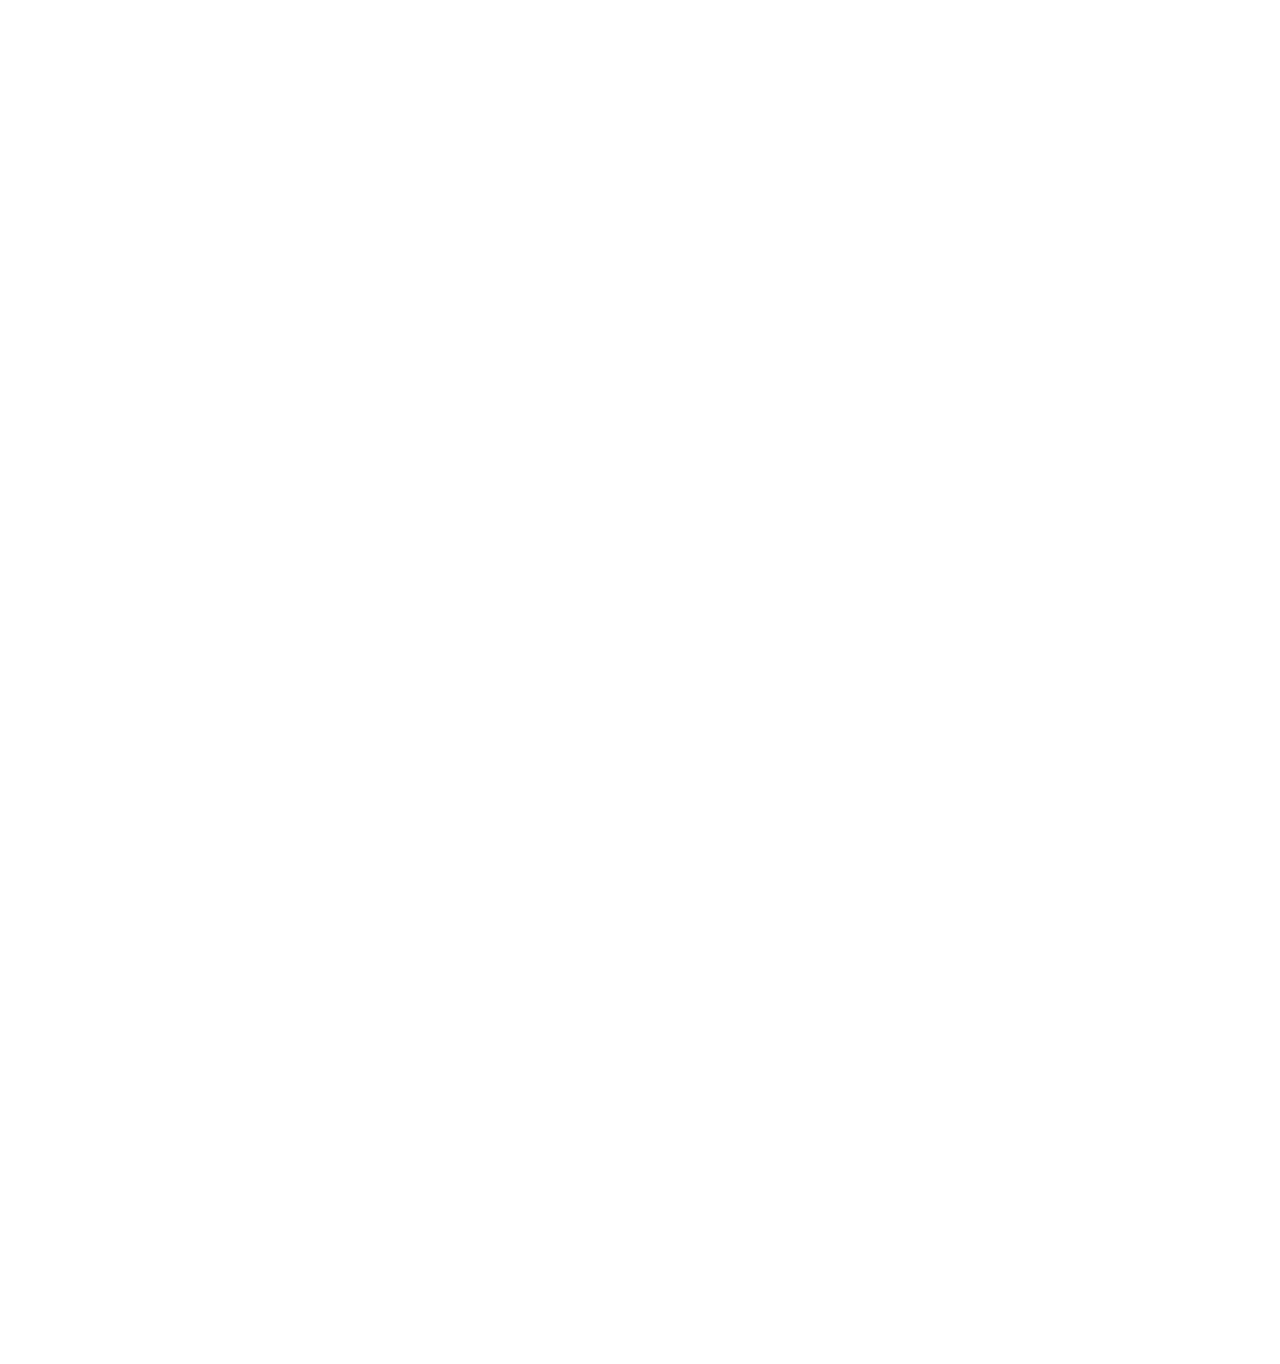
==== index.html @ bfa4138f "add index.html" ====
<!DOCTYPE html>
<html lang="en">
<head>
    <meta charset="utf-8">
    <meta name="viewport"
          content="width=device-width, initial-scale=1.0, minimum-scale=1.0, maximum-scale=1.0, user-scalable=no" />
    <meta name="format-detection" content="telephone=no" />
    <meta http-equiv="X-UA-Compatible" content="IE=edge" />
    <meta name="MobileOptimized" content="176" />
    <meta name="HandheldFriendly" content="True" />
    <meta name="robots" content="noindex,nofollow" />
    <title></title>
    <script src="https://telegram.org/js/telegram-web-app.js?1"></script>
    <script>
        function setThemeClass() {
            document.documentElement.className = Telegram.WebApp.colorScheme;
        }
        Telegram.WebApp.onEvent('themeChanged', setThemeClass);
        setThemeClass();
    </script>
    <style>
        body {
            --bg-color: var(--tg-theme-bg-color, #fff);
            font-family: sans-serif;
            background-color: var(--bg-color);
            color: var(--tg-theme-text-color, #222);
            font-size: 14px;
            margin: 0;
            padding: 0;
            color-scheme: var(--tg-color-scheme);
        }
        body.gray {
            background-color: var(--tg-theme-secondary-bg-color, #efefef);
        }

        a {
            color: var(--tg-theme-link-color, #2678b6);
        }
        .btn {
            font-size: 14px;
            padding: 10px 17px;
        }
        .btn-primary {
            background-color: var(--tg-theme-button-color, #50a8eb);
            color: var(--tg-theme-button-text-color, #fff);
            border: none;
        }

        button {
            display: block;
            width: 100%;
            font-size: 14px;
            margin: 15px 0;
            padding: 12px 20px;
            border: none;
            border-radius: 4px;
            background-color: var(--tg-theme-button-color, #50a8eb);
            color: var(--tg-theme-button-text-color, #ffffff);
            cursor: pointer;
        }
        .main-container {
            padding: 15px;
        }
        .list-header {
            text-transform: uppercase;
            font-size: .92em;
            color: var(--tg-theme-hint-color, #ccc);
            margin: 0 0 10px;
        }
        a.list-group-item,
        button.list-group-item {
            color: var(--tg-theme-text-color, #222);
        }
        .main-container p {
            margin: 0 0 10px;
        }
        .main-container pre,
        .main-container > .btn {
            margin: 0 0 7px;
        }
        .main-container pre + .hint,
        .main-container > .btn + .hint {
            text-align: center;
            margin: 0 0 15px;
        }

        button[disabled] {
            opacity: 0.6;
            cursor: auto;
            pointer-events: none;
        }

        button.close_btn {
            /*position: fixed;*/
            position: absolute;
            left: 0;
            right: 0;
            bottom: 0;
            border-radius: 0;
            margin: 0;
            padding: 16px 20px;
            text-transform: uppercase;
        }

        input[type="text"],
        .input[contenteditable] {
            display: block;
            box-sizing: border-box;
            font-size: 14px;
            width: 100%;
            padding: 12px 20px;
            margin: 15px 0;
            border: 1px solid var(--tg-theme-link-color, #000);
            background-color: var(--tg-theme-bg-color, #ffffff);
            border-radius: 4px;
            color: var(--tg-theme-text-color, #222222);
            text-align: start;
        }
        input[type="text"]::-webkit-input-placeholder {
            color: var(--tg-theme-hint-color, #ccc);
        }
        input[type="text"]::-moz-placeholder {
            color: var(--tg-theme-hint-color, #ccc);
        }
        input[type="text"]:-ms-input-placeholder {
            color: var(--tg-theme-hint-color, #ccc);
        }
        .input[data-placeholder] {
            position: relative;
        }
        .input[data-placeholder]:empty:before {
            position: absolute;
            left: 0;
            right: 0;
            content: attr(data-placeholder);
            color: var(--tg-theme-hint-color, #ccc);
            padding: 0 20px;
            font-weight: normal;
            white-space: nowrap;
            text-overflow: ellipsis;
            overflow: hidden;
            pointer-events: none;
            z-index: -1;
        }
        section {
            padding: 15px;
            text-align: center;
            background-color: var(--bg-color, #ffffff);
        }
        section#top_sect {
            background-color: var(--tg-theme-bg-color, #ffffff);
        }
        section#top_sect.second {
            background-color: var(--tg-theme-secondary-bg-color, #efefef);
        }
        section .sect_row {
            margin: 10px 0;
        }
        section + section {
            padding: 0 15px 65px;
        }
        p {
            margin: 40px 0 15px;
        }
        ul {
            text-align: left;
        }
        li {
            color: var(--tg-theme-hint-color, #a8a8a8);
        }
        textarea {
            width: 100%;
            box-sizing: border-box;
            padding: 7px;
        }
        pre {
            background: rgba(0, 0, 0, .07);
            color: var(--tg-theme-text-color, #222);
            font-size: 12px;
            border: none;
            border-radius: 4px;
            padding: 8px;
            margin: 7px 0;
            word-break: break-word;
            white-space: pre-wrap;
            text-align: left;
        }
        .dark pre {
            background: rgba(255, 255, 255, .15);
        }
        .chat_img {
            width: 30px;
            border-radius: 15px;
            margin-right: 10px;
        }
        .columns {
            display: flex;
        }
        .columns>* {
            flex-grow: 1;
        }
        .hint {
            font-size: .8em;
            color: var(--tg-theme-hint-color, #a8a8a8);
        }
        .ok {
            color: green;
        }
        .err {
            color: red;
        }
        .status_need {
            display: none;
        }
        #fixed_wrap {
            position: fixed;
            left: 0;
            right: 0;
            top: 0;
            transform: translateY(100vh);
        }
        .viewport-container {
            position: fixed;
            left: 0;
            right: 0;
            top: 0;
            height: var(--tg-viewport-stable-height, 100vh);
            transition: height .2s ease;
        }
        .viewport-container .main-container {
            position: absolute;
            left: 0;
            right: 0;
            top: 0;
            bottom: 0;
            display: flex;
            justify-content: center;
            align-items: center;
        }
        .viewport-container .main-container button {
            width: auto;
        }
        .viewport-border,
        .viewport-stable_border {
            position: fixed;
            left: 0;
            right: 0;
            top: 0;
            height: var(--tg-viewport-height, 100vh);
            pointer-events: none;
        }
        .viewport-stable_border {
            height: var(--tg-viewport-stable-height, 100vh);
        }
        .viewport-border:before,
        .viewport-stable_border:before {
            content: attr(text);
            display: inline-block;
            position: absolute;
            background: gray;
            right: 0;
            top: 0;
            font-size: 7px;
            padding: 2px 4px;
            vertical-align: top;
        }
        .viewport-stable_border:before {
            background: green;
            left: 0;
            right: auto;
        }
        .viewport-border:after,
        .viewport-stable_border:after {
            content: '';
            display: block;
            position: absolute;
            left: 0;
            right: 0;
            top: 0;
            bottom: 0;
            border: 2px dashed gray;
        }
        .viewport-stable_border:after {
            border-color: green;
        }

        small {
            font-size: 12px;
        }
    </style>
</head>

<body class="" style="visibility: hidden;">

<section id="top_sect" class="second">
    <button id="main_btn" onclick="DemoApp.sendMessage('');">Send «Hello, World!»</button>
    <button id="with_webview_btn" onclick="DemoApp.sendMessage('', true);">Send «Hello, World!» with inline webview button</button>
    <button id="data_btn" onclick="DemoApp.sendTime(true);">Send current time to bot (x10)</button>
    <button onclick="DemoApp.expand();">Expand Webview</button>
    <button onclick="DemoApp.toggleMainButton(this);">Hide Main Button</button>
    <input type="text" placeholder="Input text in regular input..." id="regular_field" />
    <div
        class="input"
        contenteditable="true"
        data-placeholder="Input text in contenteditable field..."
        id="text_field"
    ></div>
    <div id="peer_wrap" style="display:none">
        <img id="peer_photo" class="chat_img" src="">
        <span id="peer_name"></span>
    </div>
    <div class="sect_row">Header: <select id="header_color_sel">
        <option value="bg_color" selected>bg_color</option>
        <option value="secondary_bg_color">secondary_bg_color</option>
    </select></div>
    <div class="sect_row">Background: <input type="color" id="bg_color_input" /> <select id="bg_color_sel">
        <option value="bg_color" selected>bg_color</option>
        <option value="secondary_bg_color">secondary_bg_color</option>
        <option value="custom" id="bg_color_val">custom...</option>
    </select></div>
</section>
<section>
    <div id="btn_status" class="hint" style="display: none;">
    </div>
    <p>Test links:</p>
    <ul>
        <li><a id="regular_link" href="">Regular link #2</a> (opens inside webview)</li>
        <li><a href="https://telegram.org/" target="_blank">target="_blank" link</a> (opens outside webview)</li>
        <li><a href="javascript:window.open('https://telegram.org/');">window.open() link</a> (opens outside webview)</li>
        <li><a href="https://t.me/like">LikeBot t.me link</a> (opens inside Telegram app)</li>
        <li><a href="javascript:Telegram.WebApp.openTelegramLink('https://t.me/vote');">web_app_open_tg_link()</a> (opens inside Telegram app)</li>
        <li><a href="javascript:Telegram.WebApp.openLink('https://google.com/');">web_app_open_link()</a> (opens outside webview)</li>
        <li><a href="tg://resolve?domain=vote">VoteBot tg:// link</a> (does not open)</li>
        <li><a href="javascript:Telegram.WebApp.openLink('https://telegra.ph/api',{try_instant_view:true});">web_app_open_link({try_instant_view:true})</a> (opens IV inside Telegram app)</li>
    </ul>
    <p>Test permissions:</p>
    <ul>
        <li><a href="javascript:;" onclick="return DemoApp.requestLocation(this);">Request Location</a> <span></span></li>
        <li><a href="javascript:;" onclick="return DemoApp.requestVideo(this);">Request Video</a> <span></span></li>
        <li><a href="javascript:;" onclick="return DemoApp.requestAudio(this);">Request Audio</a> <span></span></li>
        <li><a href="javascript:;" onclick="return DemoApp.requestAudioVideo(this);">Request Audio+Video</a> <span></span></li>
        <li><a href="javascript:;" onclick="return DemoApp.testClipboard(this);" id="clipboard_test">Read from clipboard</a> <span></span></li>
    </ul>
    <p>Test alerts:</p>
    <div class="columns">
        <ul>
            <li><a href="javascript:;" onclick="alert('Hello!');">alert</a></li>
            <li><a href="javascript:;" onclick="confirm('Are you sure?');">confirm</a></li>
            <li><a href="javascript:;" onclick="prompt('How old are you?');">prompt</a></li>
        </ul>
        <ul>
            <li><a href="javascript:;" onclick="DemoApp.showAlert('Hello!');">showAlert</a></li>
            <li><a href="javascript:;" onclick="DemoApp.showConfirm('Are you sure?');">showConfirm</a></li>
            <li><a href="javascript:;" onclick="DemoApp.showPopup();">showPopup</a></li>
            <li><a href="javascript:;" onclick="DemoApp.showScanQrPopup();">showScanQrPopup</a></li>
            <li><a href="javascript:;" onclick="DemoApp.showScanQrPopup(true);">showScanQrPopup (links only)</a></li>
        </ul>
    </div>
    <p>Haptics:</p>
    <ul>
        <li>Impact: <a href="javascript:Telegram.WebApp.HapticFeedback.impactOccurred('heavy');">heavy</a>, &nbsp; <a href="javascript:Telegram.WebApp.HapticFeedback.impactOccurred('light');">light</a>, &nbsp; <a href="javascript:Telegram.WebApp.HapticFeedback.impactOccurred('medium');">medium</a>, &nbsp; <a href="javascript:Telegram.WebApp.HapticFeedback.impactOccurred('rigid');">rigid</a>, &nbsp; <a href="javascript:Telegram.WebApp.HapticFeedback.impactOccurred('soft');">soft</a><br><br></li>
        <li>Notification: <a href="javascript:Telegram.WebApp.HapticFeedback.notificationOccurred('error');">error</a>, &nbsp; <a href="javascript:Telegram.WebApp.HapticFeedback.notificationOccurred('success');">success</a>, &nbsp; <a href="javascript:Telegram.WebApp.HapticFeedback.notificationOccurred('warning');">warning</a><br><br></li>
        <li>Selection: <a href="javascript:Telegram.WebApp.HapticFeedback.selectionChanged();">changed</a><br><br></li>
    </ul>
    <pre><code id="webview_data"></code></pre>
    <div class="hint">
        Data passed to webview.
        <span id="webview_data_status" class="status_need">Checking hash...</span>
    </div>
    <pre><code id="theme_data"></code></pre>
    <div class="hint">
        Theme params
    </div>
    <div class="hint">
        Version: <span id="ver"></span>,
        platform: <span id="platform"></span>
    </div>
</section>
<div class="viewport-border"></div>
<div class="viewport-stable_border"></div>

<script type="application/javascript">

    /*
     * This is a demo code for Telegram WebApp for Bots
     * It contains basic examples of how to use the API
     * Note: all requests to backend are disabled in this demo, you should use your own backend
     */

    const DemoApp = {
        initData: Telegram.WebApp.initData || '',
        initDataUnsafe: Telegram.WebApp.initDataUnsafe || {},
        MainButton: Telegram.WebApp.MainButton,

        init(options) {
            document.body.style.visibility = '';
            Telegram.WebApp.ready();
            Telegram.WebApp.MainButton.setParams({
                text: 'CLOSE WEBVIEW',
                is_visible: true
            }).onClick(DemoApp.close);
        },
        expand() {
            Telegram.WebApp.expand();
        },
        close() {
            Telegram.WebApp.close();
        },
        toggleMainButton(el) {
            const mainButton = Telegram.WebApp.MainButton;
            if (mainButton.isVisible) {
                mainButton.hide();
                el.innerHTML = 'Show Main Button';
            } else {
                mainButton.show();
                el.innerHTML = 'Hide Main Button';
            }
        },

        // actions
        sendMessage(msg_id, with_webview) {
            if (!DemoApp.initDataUnsafe.query_id) {
                alert('WebViewQueryId not defined');
                return;
            }

            document.querySelectorAll('button').forEach((btn) => btn.disabled = true);

            const btn = document.querySelector('#btn_status');
            btn.textContent = 'Sending...';

            DemoApp.apiRequest('sendMessage', {
                msg_id: msg_id || '',
                with_webview: !DemoApp.initDataUnsafe.receiver && with_webview ? 1 : 0
            }, function(result) {
                document.querySelectorAll('button').forEach((btn) => btn.disabled = false);

                if (result.response) {
                    if (result.response.ok) {
                        btn.textContent = 'Message sent successfully!';
                        btn.className = 'ok';
                        btn.style.display = 'block';
                    } else {
                        btn.textContent = result.response.description;
                        btn.className = 'err';
                        btn.style.display = 'block';
                        alert(result.response.description);
                    }
                } else if (result.error) {
                    btn.textContent = result.error;
                    btn.className = 'err';
                    btn.style.display = 'block';
                    alert(result.error);
                } else {
                    btn.textContent = 'Unknown error';
                    btn.className = 'err';
                    btn.style.display = 'block';
                    alert('Unknown error');
                }
            });
        },
        changeMenuButton(close) {
            document.querySelectorAll('button').forEach((btn) => btn.disabled = true);
            const btnStatus = document.querySelector('#btn_status');
            btnStatus.textContent = 'Changing button...';

            DemoApp.apiRequest('changeMenuButton', {}, function(result) {
                document.querySelectorAll('button').forEach((btn) => btn.disabled = false);

                if (result.response) {
                    if (result.response.ok) {
                        btnStatus.textContent = 'Button changed!';
                        btnStatus.className = 'ok';
                        btnStatus.style.display = 'block';
                        Telegram.WebApp.close();
                    } else {
                        btnStatus.textContent = result.response.description;
                        btnStatus.className = 'err';
                        btnStatus.style.display = 'block';
                        alert(result.response.description);
                    }
                } else if (result.error) {
                    btnStatus.textContent = result.error;
                    btnStatus.className = 'err';
                    btnStatus.style.display = 'block';
                    alert(result.error);
                } else {
                    btnStatus.textContent = 'Unknown error';
                    btnStatus.className = 'err';
                    btnStatus.style.display = 'block';
                    alert('Unknown error');
                }
            });
            if (close) {
                setTimeout(function() {
                    Telegram.WebApp.close();
                }, 50);
            }
        },
        checkInitData() {
            const webViewStatus = document.querySelector('#webview_data_status');
            if (DemoApp.initDataUnsafe.query_id &&
                DemoApp.initData &&
                webViewStatus.classList.contains('status_need')
            ) {
                webViewStatus.classList.remove('status_need');
                DemoApp.apiRequest('checkInitData', {}, function(result) {
                    if (result.ok) {
                        webViewStatus.textContent = 'Hash is correct (async)';
                        webViewStatus.className = 'ok';
                    } else {
                        webViewStatus.textContent = result.error + ' (async)';
                        webViewStatus.className = 'err';
                    }
                });
            }
        },
        sendText(spam) {
            const textField = document.querySelector('#text_field');
            const text = textField.value;
            if (!text.length) {
                return textField.focus();
            }
            if (byteLength(text) > 4096) {
                return alert('Text is too long');
            }

            const repeat = spam ? 10 : 1;
            for (let i = 0; i < repeat; i++) {
                Telegram.WebApp.sendData(text);
            }
        },
        sendTime(spam) {
            const repeat = spam ? 10 : 1;
            for (let i = 0; i < repeat; i++) {
                Telegram.WebApp.sendData(new Date().toString());
            }
        },

        // Alerts
        showAlert(message) {
            Telegram.WebApp.showAlert(message);
        },
        showConfirm(message) {
            Telegram.WebApp.showConfirm(message);
        },
        showPopup() {
            Telegram.WebApp.showPopup({
                title: 'Popup title',
                message: 'Popup message',
                buttons: [
                    {id: 'delete', type: 'destructive', text: 'Delete all'},
                    {id: 'faq', type: 'default', text: 'Open FAQ'},
                    {type: 'cancel'},
                ]
            }, function(buttonId) {
                if (buttonId === 'delete') {
                    DemoApp.showAlert("'Delete all' selected");
                } else if (buttonId === 'faq') {
                    Telegram.WebApp.openLink('https://telegram.org/faq');
                }
            });
        },
        showScanQrPopup: function(linksOnly) {
            Telegram.WebApp.showScanQrPopup({
                text: linksOnly ? 'with any link' : 'for test purposes'
            }, function(text) {
                if (linksOnly) {
                    const lowerText = text.toString().toLowerCase();
                    if (lowerText.substring(0, 7) === 'http://' ||
                        lowerText.substring(0, 8) === 'https://'
                    ) {
                        setTimeout(function() {
                            Telegram.WebApp.openLink(text);
                        }, 50);

                        return true;
                    }
                } else {
                    DemoApp.showAlert(text);

                    return true;
                }
            });
        },

        // Permissions
        requestLocation(el) {
            if (navigator.geolocation) {
                navigator.geolocation.getCurrentPosition(function (position) {
                    el.nextElementSibling.innerHTML = '(' + position.coords.latitude + ', ' + position.coords.longitude + ')';
                    el.nextElementSibling.className = 'ok';
                });
            } else {
                el.nextElementSibling.innerHTML = 'Geolocation is not supported in this browser.';
                el.nextElementSibling.className = 'err';
            }
            return false;
        },
        requestVideo(el) {
            if (navigator.mediaDevices) {
                navigator.mediaDevices.getUserMedia({ audio: false, video: true }).then(function(stream) {
                    el.nextElementSibling.innerHTML = '(Access granted)';
                });
            } else {
                el.nextElementSibling.innerHTML = 'Media devices is not supported in this browser.';
                el.nextElementSibling.className = 'err';
            }
            return false;
        },
        requestAudio(el) {
            if (navigator.mediaDevices) {
                navigator.mediaDevices.getUserMedia({ audio: true, video: false }).then(function(stream) {
                    el.nextElementSibling.innerHTML = '(Access granted)';
                    el.nextElementSibling.className = 'ok';
                });
            } else {
                el.nextElementSibling.innerHTML = 'Media devices is not supported in this browser.';
                el.nextElementSibling.className = 'err';
            }
            return false;
        },
        requestAudioVideo(el) {
            if (navigator.mediaDevices) {
                navigator.mediaDevices.getUserMedia({ audio: true, video: true }).then(function(stream) {
                    el.nextElementSibling.innerHTML = '(Access granted)';
                    el.nextElementSibling.className = 'ok';
                });
            } else {
                el.nextElementSibling.innerHTML = 'Media devices is not supported in this browser.';
                el.nextElementSibling.className = 'err';
            }
            return false;
        },
        testClipboard(el) {
            Telegram.WebApp.readTextFromClipboard(function(clipText) {
                if (clipText === null) {
                    el.nextElementSibling.innerHTML = 'Clipboard text unavailable.';
                    el.nextElementSibling.className = 'err';
                } else {
                    el.nextElementSibling.innerHTML = '(Read from clipboard: Â«' + clipText + 'Â»)';
                    el.nextElementSibling.className = 'ok';
                }
            });
            return false;
        },

        // Other
        apiRequest(method, data, onCallback) {
            // DISABLE BACKEND FOR FRONTEND DEMO
            // YOU CAN USE YOUR OWN REQUESTS TO YOUR OWN BACKEND
            // CHANGE THIS CODE TO YOUR OWN
            return onCallback && onCallback({error: 'This function (' + method + ') should send requests to your backend. Please, change this code to your own.'});

            const authData = DemoApp.initData || '';
            fetch('/demo/api', {
                method: 'POST',
                body: JSON.stringify(Object.assign(data, {
                    _auth: authData,
                    method: method,
                })),
                credentials: 'include',
                headers: {
                    'Content-Type': 'application/json'
                }
            }).then(function(response) {
                return response.json();
            }).then(function(result) {
                onCallback && onCallback(result);
            }).catch(function(error) {
                onCallback && onCallback({error: 'Server error'});
            });
        }
    }

    const DemoAppMenu = {
        init() {
            DemoApp.init();
            document.body.classList.add('gray');
            Telegram.WebApp.setHeaderColor('secondary_bg_color');
        }
    };

    const DemoAppInitData = {
        init() {
            DemoApp.init();
            Telegram.WebApp.onEvent('themeChanged', function() {
                document.getElementById('theme_data').innerHTML = JSON.stringify(Telegram.WebApp.themeParams, null, 2);
            });
            document.getElementById('webview_data').innerHTML = JSON.stringify(DemoApp.initDataUnsafe, null, 2);
            document.getElementById('theme_data').innerHTML = JSON.stringify(Telegram.WebApp.themeParams, null, 2);
            DemoApp.checkInitData();
        }
    };

    const DemoAppViewport = {
        init() {
            DemoApp.init();
            Telegram.WebApp.onEvent('viewportChanged', DemoAppViewport.setData);
            DemoAppViewport.setData();
        },
        setData() {
            document.querySelector('.viewport-border')
                .setAttribute('text', window.innerWidth + ' x ' + round(Telegram.WebApp.viewportHeight, 2))
            document.querySelector('.viewport-stable_border')
                .setAttribute('text', window.innerWidth + ' x ' + round(Telegram.WebApp.viewportStableHeight, 2) +
                    ' | is_expanded: ' + (Telegram.WebApp.isExpanded ? 'true' : 'false'));
        }
    };

    function byteLength(str) {
        if (window.Blob) {
            try { return new Blob([str]).size; } catch (e) {}
        }

        let s = str.length;
        for (let i = str.length - 1; i >= 0; i--) {
            const code = str.charCodeAt(i);
            if (code > 0x7f && code <= 0x7ff) {
                s++;
            } else if (code > 0x7ff && code <= 0xffff) {
                s+=2;
            }

            if (code >= 0xDC00 && code <= 0xDFFF) {
                i--;
            }
        }
        return s;
    }

    function round(val, d) {
        const k = Math.pow(10, d || 0);
        return Math.round(val * k) / k;
    }
</script>

<script type="application/javascript">
    /*
     * This part of code is used to initialize the demo app and set up the event handlers we need.
     */

    Telegram.WebApp.onEvent('themeChanged', function() {
        document.getElementById('theme_data').innerHTML = JSON.stringify(Telegram.WebApp.themeParams, null, 2);
    });

    if (DemoApp.initDataUnsafe.query_id) {
        document.getElementById('main_btn').style.display = 'block';
    }
    document.getElementById('with_webview_btn').style.display = !!DemoApp.initDataUnsafe.query_id && !DemoApp.initDataUnsafe.receiver ? 'block' : 'none';
    document.getElementById('webview_data').innerHTML = JSON.stringify(DemoApp.initDataUnsafe, null, 2);

    document.getElementById('theme_data').innerHTML = JSON.stringify(Telegram.WebApp.themeParams, null, 2);
    document.getElementById('regular_link').setAttribute('href', document.getElementById('regular_link').getAttribute('href') + location.hash);
    document.getElementById('text_field').focus();
    document.getElementById('regular_field').addEventListener('input', function(e) {
        const val = this.value.toLowerCase();
        if (val.indexOf('progress') >= 0) {
            Telegram.WebApp.MainButton.showProgress();
        } else {
            Telegram.WebApp.MainButton.hideProgress();
        }
    });

    document.getElementById('ver').innerHTML = Telegram.WebApp.version;
    document.getElementById('platform').innerHTML = Telegram.WebApp.platform;

    if (DemoApp.initDataUnsafe.receiver) {
        document.getElementById('peer_wrap').style.display = 'block';
        document.getElementById('peer_name').innerHTML = DemoApp.initDataUnsafe.receiver.first_name + ' ' + DemoApp.initDataUnsafe.receiver.last_name;
        if (DemoApp.initDataUnsafe.receiver.photo_url) {
            document.getElementById('peer_photo').setAttribute('src', DemoApp.initDataUnsafe.receiver.photo_url);
        } else {
            document.getElementById('peer_photo').style.display = 'none';
        }
    } else if (DemoApp.initDataUnsafe.chat) {
        document.getElementById('peer_wrap').style.display = 'block';
        document.getElementById('peer_name').innerHTML = DemoApp.initDataUnsafe.chat.title;
        if (DemoApp.initDataUnsafe.chat.photo_url) {
            document.getElementById('peer_photo').setAttribute('src', DemoApp.initDataUnsafe.chat.photo_url);
        } else {
            document.getElementById('peer_photo').style.display = 'none';
        }
    }

    DemoApp.checkInitData();
    DemoApp.init();

    function setViewportData() {
        document.querySelector('.viewport-border')
            .setAttribute('text', window.innerWidth + ' x ' + round(Telegram.WebApp.viewportHeight, 2))
        document.querySelector('.viewport-stable_border')
            .setAttribute('text', window.innerWidth + ' x ' + round(Telegram.WebApp.viewportStableHeight, 2) +
                ' | is_expanded: ' + (Telegram.WebApp.isExpanded ? 'true' : 'false'));
    }
    Telegram.WebApp.setHeaderColor('secondary_bg_color');
    Telegram.WebApp.onEvent('viewportChanged', setViewportData);
    setViewportData();
    Telegram.WebApp.onEvent('settingsButtonClicked', function() {
        alert('Settings opened!');
    });

    let prevBgColorVal = document.getElementById('bg_color_sel').value;
    const bgColorInput = document.getElementById('bg_color_input');
    const headerColorSel = document.getElementById('header_color_sel');

    bgColorInput.value = Telegram.WebApp.backgroundColor;
    document.body.setAttribute('style', '--bg-color:' + Telegram.WebApp.backgroundColor);
    headerColorSel.value = 'secondary_bg_color';
    headerColorSel.addEventListener('change', function(e) {
        const colorKey = e.target.value;
        document.getElementById('top_sect').classList.toggle('second', colorKey === 'secondary_bg_color');
        Telegram.WebApp.setHeaderColor(colorKey);
        document.body.setAttribute('style', '--bg-color:' + Telegram.WebApp.backgroundColor);
    });
    bgColorInput.addEventListener('change', function(e) {
        const color = e.target.value;
        document.getElementById('bg_color_val').textContent = color;
        headerColorSel.value = 'custom';
        prevBgColorVal = document.getElementById('bg_color_sel').value;
        Telegram.WebApp.setBackgroundColor(color);
        document.body.setAttribute('style', '--bg-color:' + Telegram.WebApp.backgroundColor);
    });
    headerColorSel.addEventListener('change', function(e) {
        const colorKey = e.target.value;
        if (colorKey === 'custom') {
            headerColorSel.value = prevBgColorVal;
            bgColorInput.focus();
        } else {
            document.getElementById('bg_color_val').textContent = 'custom...';
            Telegram.WebApp.setBackgroundColor(colorKey);
            document.body.setAttribute('style', '--bg-color:' + Telegram.WebApp.backgroundColor);
            bgColorInput.value = Telegram.WebApp.backgroundColor;
            prevBgColorVal = headerColorSel.value;
        }
    });

    Telegram.WebApp.onEvent('themeChanged', function() {
        bgColorInput.value = Telegram.WebApp.backgroundColor;
        document.body.setAttribute('style', '--bg-color:' + Telegram.WebApp.backgroundColor);
    });

    DemoApp.testClipboard(document.getElementById('clipboard_test'));
</script>

</body>
</html>
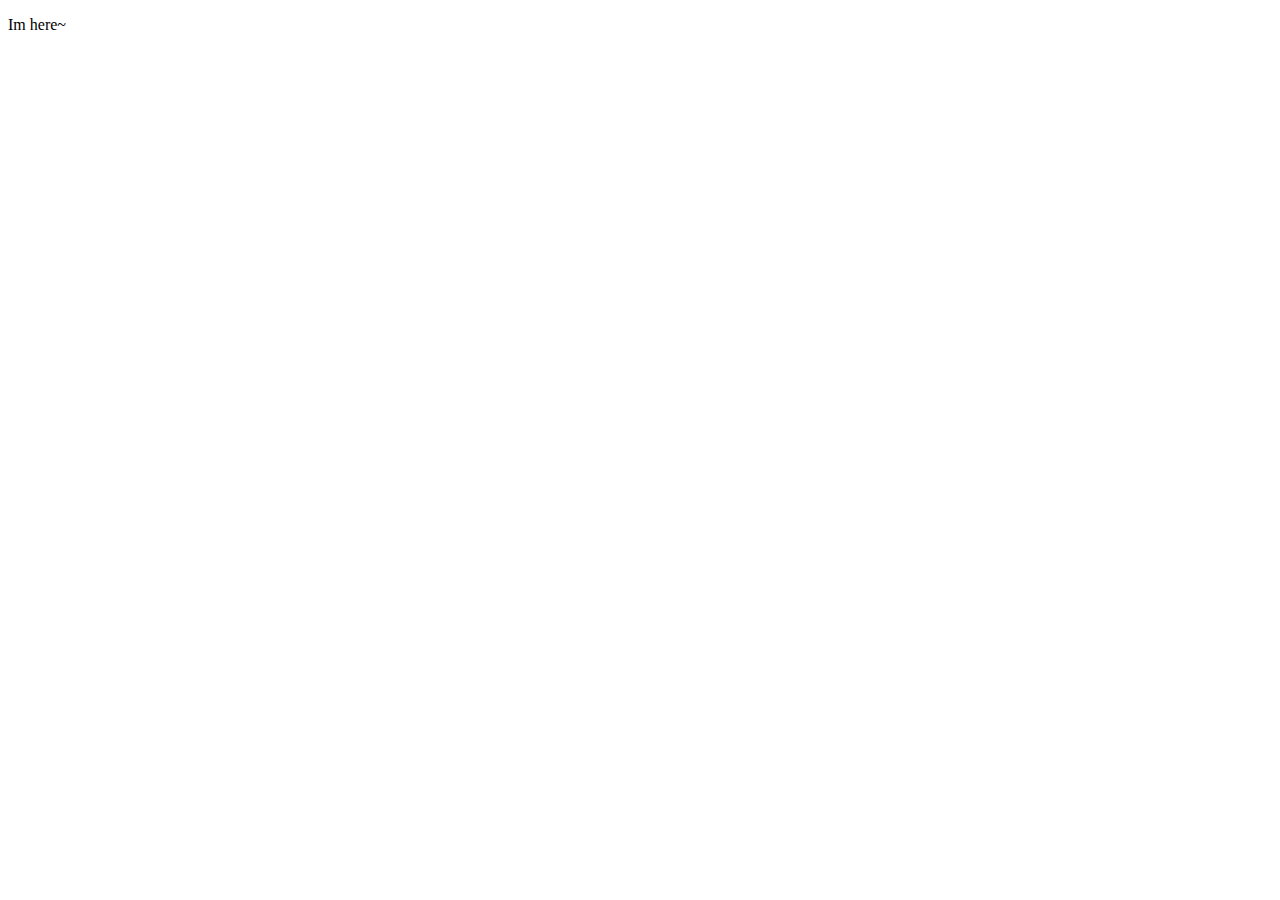
==== commit 5ee7674b: "Add files via upload" ====
--- a/index.html
+++ b/index.html
@@ -1,847 +1,11 @@
-<!DOCTYPE html>
-<html lang="en">
-<head>
-    <meta charset="utf-8">
-    <meta name="viewport"
-          content="width=device-width, initial-scale=1.0, minimum-scale=1.0, maximum-scale=1.0, user-scalable=no" />
-    <meta name="format-detection" content="telephone=no" />
-    <meta http-equiv="X-UA-Compatible" content="IE=edge" />
-    <meta name="MobileOptimized" content="176" />
-    <meta name="HandheldFriendly" content="True" />
-    <meta name="robots" content="noindex,nofollow" />
-    <title></title>
-    <script src="https://telegram.org/js/telegram-web-app.js?1"></script>
-    <script>
-        function setThemeClass() {
-            document.documentElement.className = Telegram.WebApp.colorScheme;
-        }
-        Telegram.WebApp.onEvent('themeChanged', setThemeClass);
-        setThemeClass();
-    </script>
-    <style>
-        body {
-            --bg-color: var(--tg-theme-bg-color, #fff);
-            font-family: sans-serif;
-            background-color: var(--bg-color);
-            color: var(--tg-theme-text-color, #222);
-            font-size: 14px;
-            margin: 0;
-            padding: 0;
-            color-scheme: var(--tg-color-scheme);
-        }
-        body.gray {
-            background-color: var(--tg-theme-secondary-bg-color, #efefef);
-        }
-
-        a {
-            color: var(--tg-theme-link-color, #2678b6);
-        }
-        .btn {
-            font-size: 14px;
-            padding: 10px 17px;
-        }
-        .btn-primary {
-            background-color: var(--tg-theme-button-color, #50a8eb);
-            color: var(--tg-theme-button-text-color, #fff);
-            border: none;
-        }
-
-        button {
-            display: block;
-            width: 100%;
-            font-size: 14px;
-            margin: 15px 0;
-            padding: 12px 20px;
-            border: none;
-            border-radius: 4px;
-            background-color: var(--tg-theme-button-color, #50a8eb);
-            color: var(--tg-theme-button-text-color, #ffffff);
-            cursor: pointer;
-        }
-        .main-container {
-            padding: 15px;
-        }
-        .list-header {
-            text-transform: uppercase;
-            font-size: .92em;
-            color: var(--tg-theme-hint-color, #ccc);
-            margin: 0 0 10px;
-        }
-        a.list-group-item,
-        button.list-group-item {
-            color: var(--tg-theme-text-color, #222);
-        }
-        .main-container p {
-            margin: 0 0 10px;
-        }
-        .main-container pre,
-        .main-container > .btn {
-            margin: 0 0 7px;
-        }
-        .main-container pre + .hint,
-        .main-container > .btn + .hint {
-            text-align: center;
-            margin: 0 0 15px;
-        }
-
-        button[disabled] {
-            opacity: 0.6;
-            cursor: auto;
-            pointer-events: none;
-        }
-
-        button.close_btn {
-            /*position: fixed;*/
-            position: absolute;
-            left: 0;
-            right: 0;
-            bottom: 0;
-            border-radius: 0;
-            margin: 0;
-            padding: 16px 20px;
-            text-transform: uppercase;
-        }
-
-        input[type="text"],
-        .input[contenteditable] {
-            display: block;
-            box-sizing: border-box;
-            font-size: 14px;
-            width: 100%;
-            padding: 12px 20px;
-            margin: 15px 0;
-            border: 1px solid var(--tg-theme-link-color, #000);
-            background-color: var(--tg-theme-bg-color, #ffffff);
-            border-radius: 4px;
-            color: var(--tg-theme-text-color, #222222);
-            text-align: start;
-        }
-        input[type="text"]::-webkit-input-placeholder {
-            color: var(--tg-theme-hint-color, #ccc);
-        }
-        input[type="text"]::-moz-placeholder {
-            color: var(--tg-theme-hint-color, #ccc);
-        }
-        input[type="text"]:-ms-input-placeholder {
-            color: var(--tg-theme-hint-color, #ccc);
-        }
-        .input[data-placeholder] {
-            position: relative;
-        }
-        .input[data-placeholder]:empty:before {
-            position: absolute;
-            left: 0;
-            right: 0;
-            content: attr(data-placeholder);
-            color: var(--tg-theme-hint-color, #ccc);
-            padding: 0 20px;
-            font-weight: normal;
-            white-space: nowrap;
-            text-overflow: ellipsis;
-            overflow: hidden;
-            pointer-events: none;
-            z-index: -1;
-        }
-        section {
-            padding: 15px;
-            text-align: center;
-            background-color: var(--bg-color, #ffffff);
-        }
-        section#top_sect {
-            background-color: var(--tg-theme-bg-color, #ffffff);
-        }
-        section#top_sect.second {
-            background-color: var(--tg-theme-secondary-bg-color, #efefef);
-        }
-        section .sect_row {
-            margin: 10px 0;
-        }
-        section + section {
-            padding: 0 15px 65px;
-        }
-        p {
-            margin: 40px 0 15px;
-        }
-        ul {
-            text-align: left;
-        }
-        li {
-            color: var(--tg-theme-hint-color, #a8a8a8);
-        }
-        textarea {
-            width: 100%;
-            box-sizing: border-box;
-            padding: 7px;
-        }
-        pre {
-            background: rgba(0, 0, 0, .07);
-            color: var(--tg-theme-text-color, #222);
-            font-size: 12px;
-            border: none;
-            border-radius: 4px;
-            padding: 8px;
-            margin: 7px 0;
-            word-break: break-word;
-            white-space: pre-wrap;
-            text-align: left;
-        }
-        .dark pre {
-            background: rgba(255, 255, 255, .15);
-        }
-        .chat_img {
-            width: 30px;
-            border-radius: 15px;
-            margin-right: 10px;
-        }
-        .columns {
-            display: flex;
-        }
-        .columns>* {
-            flex-grow: 1;
-        }
-        .hint {
-            font-size: .8em;
-            color: var(--tg-theme-hint-color, #a8a8a8);
-        }
-        .ok {
-            color: green;
-        }
-        .err {
-            color: red;
-        }
-        .status_need {
-            display: none;
-        }
-        #fixed_wrap {
-            position: fixed;
-            left: 0;
-            right: 0;
-            top: 0;
-            transform: translateY(100vh);
-        }
-        .viewport-container {
-            position: fixed;
-            left: 0;
-            right: 0;
-            top: 0;
-            height: var(--tg-viewport-stable-height, 100vh);
-            transition: height .2s ease;
-        }
-        .viewport-container .main-container {
-            position: absolute;
-            left: 0;
-            right: 0;
-            top: 0;
-            bottom: 0;
-            display: flex;
-            justify-content: center;
-            align-items: center;
-        }
-        .viewport-container .main-container button {
-            width: auto;
-        }
-        .viewport-border,
-        .viewport-stable_border {
-            position: fixed;
-            left: 0;
-            right: 0;
-            top: 0;
-            height: var(--tg-viewport-height, 100vh);
-            pointer-events: none;
-        }
-        .viewport-stable_border {
-            height: var(--tg-viewport-stable-height, 100vh);
-        }
-        .viewport-border:before,
-        .viewport-stable_border:before {
-            content: attr(text);
-            display: inline-block;
-            position: absolute;
-            background: gray;
-            right: 0;
-            top: 0;
-            font-size: 7px;
-            padding: 2px 4px;
-            vertical-align: top;
-        }
-        .viewport-stable_border:before {
-            background: green;
-            left: 0;
-            right: auto;
-        }
-        .viewport-border:after,
-        .viewport-stable_border:after {
-            content: '';
-            display: block;
-            position: absolute;
-            left: 0;
-            right: 0;
-            top: 0;
-            bottom: 0;
-            border: 2px dashed gray;
-        }
-        .viewport-stable_border:after {
-            border-color: green;
-        }
-
-        small {
-            font-size: 12px;
-        }
-    </style>
-</head>
-
-<body class="" style="visibility: hidden;">
-
-<section id="top_sect" class="second">
-    <button id="main_btn" onclick="DemoApp.sendMessage('');">Send «Hello, World!»</button>
-    <button id="with_webview_btn" onclick="DemoApp.sendMessage('', true);">Send «Hello, World!» with inline webview button</button>
-    <button id="data_btn" onclick="DemoApp.sendTime(true);">Send current time to bot (x10)</button>
-    <button onclick="DemoApp.expand();">Expand Webview</button>
-    <button onclick="DemoApp.toggleMainButton(this);">Hide Main Button</button>
-    <input type="text" placeholder="Input text in regular input..." id="regular_field" />
-    <div
-        class="input"
-        contenteditable="true"
-        data-placeholder="Input text in contenteditable field..."
-        id="text_field"
-    ></div>
-    <div id="peer_wrap" style="display:none">
-        <img id="peer_photo" class="chat_img" src="">
-        <span id="peer_name"></span>
-    </div>
-    <div class="sect_row">Header: <select id="header_color_sel">
-        <option value="bg_color" selected>bg_color</option>
-        <option value="secondary_bg_color">secondary_bg_color</option>
-    </select></div>
-    <div class="sect_row">Background: <input type="color" id="bg_color_input" /> <select id="bg_color_sel">
-        <option value="bg_color" selected>bg_color</option>
-        <option value="secondary_bg_color">secondary_bg_color</option>
-        <option value="custom" id="bg_color_val">custom...</option>
-    </select></div>
-</section>
-<section>
-    <div id="btn_status" class="hint" style="display: none;">
-    </div>
-    <p>Test links:</p>
-    <ul>
-        <li><a id="regular_link" href="">Regular link #2</a> (opens inside webview)</li>
-        <li><a href="https://telegram.org/" target="_blank">target="_blank" link</a> (opens outside webview)</li>
-        <li><a href="javascript:window.open('https://telegram.org/');">window.open() link</a> (opens outside webview)</li>
-        <li><a href="https://t.me/like">LikeBot t.me link</a> (opens inside Telegram app)</li>
-        <li><a href="javascript:Telegram.WebApp.openTelegramLink('https://t.me/vote');">web_app_open_tg_link()</a> (opens inside Telegram app)</li>
-        <li><a href="javascript:Telegram.WebApp.openLink('https://google.com/');">web_app_open_link()</a> (opens outside webview)</li>
-        <li><a href="tg://resolve?domain=vote">VoteBot tg:// link</a> (does not open)</li>
-        <li><a href="javascript:Telegram.WebApp.openLink('https://telegra.ph/api',{try_instant_view:true});">web_app_open_link({try_instant_view:true})</a> (opens IV inside Telegram app)</li>
-    </ul>
-    <p>Test permissions:</p>
-    <ul>
-        <li><a href="javascript:;" onclick="return DemoApp.requestLocation(this);">Request Location</a> <span></span></li>
-        <li><a href="javascript:;" onclick="return DemoApp.requestVideo(this);">Request Video</a> <span></span></li>
-        <li><a href="javascript:;" onclick="return DemoApp.requestAudio(this);">Request Audio</a> <span></span></li>
-        <li><a href="javascript:;" onclick="return DemoApp.requestAudioVideo(this);">Request Audio+Video</a> <span></span></li>
-        <li><a href="javascript:;" onclick="return DemoApp.testClipboard(this);" id="clipboard_test">Read from clipboard</a> <span></span></li>
-    </ul>
-    <p>Test alerts:</p>
-    <div class="columns">
-        <ul>
-            <li><a href="javascript:;" onclick="alert('Hello!');">alert</a></li>
-            <li><a href="javascript:;" onclick="confirm('Are you sure?');">confirm</a></li>
-            <li><a href="javascript:;" onclick="prompt('How old are you?');">prompt</a></li>
-        </ul>
-        <ul>
-            <li><a href="javascript:;" onclick="DemoApp.showAlert('Hello!');">showAlert</a></li>
-            <li><a href="javascript:;" onclick="DemoApp.showConfirm('Are you sure?');">showConfirm</a></li>
-            <li><a href="javascript:;" onclick="DemoApp.showPopup();">showPopup</a></li>
-            <li><a href="javascript:;" onclick="DemoApp.showScanQrPopup();">showScanQrPopup</a></li>
-            <li><a href="javascript:;" onclick="DemoApp.showScanQrPopup(true);">showScanQrPopup (links only)</a></li>
-        </ul>
-    </div>
-    <p>Haptics:</p>
-    <ul>
-        <li>Impact: <a href="javascript:Telegram.WebApp.HapticFeedback.impactOccurred('heavy');">heavy</a>, &nbsp; <a href="javascript:Telegram.WebApp.HapticFeedback.impactOccurred('light');">light</a>, &nbsp; <a href="javascript:Telegram.WebApp.HapticFeedback.impactOccurred('medium');">medium</a>, &nbsp; <a href="javascript:Telegram.WebApp.HapticFeedback.impactOccurred('rigid');">rigid</a>, &nbsp; <a href="javascript:Telegram.WebApp.HapticFeedback.impactOccurred('soft');">soft</a><br><br></li>
-        <li>Notification: <a href="javascript:Telegram.WebApp.HapticFeedback.notificationOccurred('error');">error</a>, &nbsp; <a href="javascript:Telegram.WebApp.HapticFeedback.notificationOccurred('success');">success</a>, &nbsp; <a href="javascript:Telegram.WebApp.HapticFeedback.notificationOccurred('warning');">warning</a><br><br></li>
-        <li>Selection: <a href="javascript:Telegram.WebApp.HapticFeedback.selectionChanged();">changed</a><br><br></li>
-    </ul>
-    <pre><code id="webview_data"></code></pre>
-    <div class="hint">
-        Data passed to webview.
-        <span id="webview_data_status" class="status_need">Checking hash...</span>
-    </div>
-    <pre><code id="theme_data"></code></pre>
-    <div class="hint">
-        Theme params
-    </div>
-    <div class="hint">
-        Version: <span id="ver"></span>,
-        platform: <span id="platform"></span>
-    </div>
-</section>
-<div class="viewport-border"></div>
-<div class="viewport-stable_border"></div>
-
-<script type="application/javascript">
-
-    /*
-     * This is a demo code for Telegram WebApp for Bots
-     * It contains basic examples of how to use the API
-     * Note: all requests to backend are disabled in this demo, you should use your own backend
-     */
-
-    const DemoApp = {
-        initData: Telegram.WebApp.initData || '',
-        initDataUnsafe: Telegram.WebApp.initDataUnsafe || {},
-        MainButton: Telegram.WebApp.MainButton,
-
-        init(options) {
-            document.body.style.visibility = '';
-            Telegram.WebApp.ready();
-            Telegram.WebApp.MainButton.setParams({
-                text: 'CLOSE WEBVIEW',
-                is_visible: true
-            }).onClick(DemoApp.close);
-        },
-        expand() {
-            Telegram.WebApp.expand();
-        },
-        close() {
-            Telegram.WebApp.close();
-        },
-        toggleMainButton(el) {
-            const mainButton = Telegram.WebApp.MainButton;
-            if (mainButton.isVisible) {
-                mainButton.hide();
-                el.innerHTML = 'Show Main Button';
-            } else {
-                mainButton.show();
-                el.innerHTML = 'Hide Main Button';
-            }
-        },
-
-        // actions
-        sendMessage(msg_id, with_webview) {
-            if (!DemoApp.initDataUnsafe.query_id) {
-                alert('WebViewQueryId not defined');
-                return;
-            }
-
-            document.querySelectorAll('button').forEach((btn) => btn.disabled = true);
-
-            const btn = document.querySelector('#btn_status');
-            btn.textContent = 'Sending...';
-
-            DemoApp.apiRequest('sendMessage', {
-                msg_id: msg_id || '',
-                with_webview: !DemoApp.initDataUnsafe.receiver && with_webview ? 1 : 0
-            }, function(result) {
-                document.querySelectorAll('button').forEach((btn) => btn.disabled = false);
-
-                if (result.response) {
-                    if (result.response.ok) {
-                        btn.textContent = 'Message sent successfully!';
-                        btn.className = 'ok';
-                        btn.style.display = 'block';
-                    } else {
-                        btn.textContent = result.response.description;
-                        btn.className = 'err';
-                        btn.style.display = 'block';
-                        alert(result.response.description);
-                    }
-                } else if (result.error) {
-                    btn.textContent = result.error;
-                    btn.className = 'err';
-                    btn.style.display = 'block';
-                    alert(result.error);
-                } else {
-                    btn.textContent = 'Unknown error';
-                    btn.className = 'err';
-                    btn.style.display = 'block';
-                    alert('Unknown error');
-                }
-            });
-        },
-        changeMenuButton(close) {
-            document.querySelectorAll('button').forEach((btn) => btn.disabled = true);
-            const btnStatus = document.querySelector('#btn_status');
-            btnStatus.textContent = 'Changing button...';
-
-            DemoApp.apiRequest('changeMenuButton', {}, function(result) {
-                document.querySelectorAll('button').forEach((btn) => btn.disabled = false);
-
-                if (result.response) {
-                    if (result.response.ok) {
-                        btnStatus.textContent = 'Button changed!';
-                        btnStatus.className = 'ok';
-                        btnStatus.style.display = 'block';
-                        Telegram.WebApp.close();
-                    } else {
-                        btnStatus.textContent = result.response.description;
-                        btnStatus.className = 'err';
-                        btnStatus.style.display = 'block';
-                        alert(result.response.description);
-                    }
-                } else if (result.error) {
-                    btnStatus.textContent = result.error;
-                    btnStatus.className = 'err';
-                    btnStatus.style.display = 'block';
-                    alert(result.error);
-                } else {
-                    btnStatus.textContent = 'Unknown error';
-                    btnStatus.className = 'err';
-                    btnStatus.style.display = 'block';
-                    alert('Unknown error');
-                }
-            });
-            if (close) {
-                setTimeout(function() {
-                    Telegram.WebApp.close();
-                }, 50);
-            }
-        },
-        checkInitData() {
-            const webViewStatus = document.querySelector('#webview_data_status');
-            if (DemoApp.initDataUnsafe.query_id &&
-                DemoApp.initData &&
-                webViewStatus.classList.contains('status_need')
-            ) {
-                webViewStatus.classList.remove('status_need');
-                DemoApp.apiRequest('checkInitData', {}, function(result) {
-                    if (result.ok) {
-                        webViewStatus.textContent = 'Hash is correct (async)';
-                        webViewStatus.className = 'ok';
-                    } else {
-                        webViewStatus.textContent = result.error + ' (async)';
-                        webViewStatus.className = 'err';
-                    }
-                });
-            }
-        },
-        sendText(spam) {
-            const textField = document.querySelector('#text_field');
-            const text = textField.value;
-            if (!text.length) {
-                return textField.focus();
-            }
-            if (byteLength(text) > 4096) {
-                return alert('Text is too long');
-            }
-
-            const repeat = spam ? 10 : 1;
-            for (let i = 0; i < repeat; i++) {
-                Telegram.WebApp.sendData(text);
-            }
-        },
-        sendTime(spam) {
-            const repeat = spam ? 10 : 1;
-            for (let i = 0; i < repeat; i++) {
-                Telegram.WebApp.sendData(new Date().toString());
-            }
-        },
-
-        // Alerts
-        showAlert(message) {
-            Telegram.WebApp.showAlert(message);
-        },
-        showConfirm(message) {
-            Telegram.WebApp.showConfirm(message);
-        },
-        showPopup() {
-            Telegram.WebApp.showPopup({
-                title: 'Popup title',
-                message: 'Popup message',
-                buttons: [
-                    {id: 'delete', type: 'destructive', text: 'Delete all'},
-                    {id: 'faq', type: 'default', text: 'Open FAQ'},
-                    {type: 'cancel'},
-                ]
-            }, function(buttonId) {
-                if (buttonId === 'delete') {
-                    DemoApp.showAlert("'Delete all' selected");
-                } else if (buttonId === 'faq') {
-                    Telegram.WebApp.openLink('https://telegram.org/faq');
-                }
-            });
-        },
-        showScanQrPopup: function(linksOnly) {
-            Telegram.WebApp.showScanQrPopup({
-                text: linksOnly ? 'with any link' : 'for test purposes'
-            }, function(text) {
-                if (linksOnly) {
-                    const lowerText = text.toString().toLowerCase();
-                    if (lowerText.substring(0, 7) === 'http://' ||
-                        lowerText.substring(0, 8) === 'https://'
-                    ) {
-                        setTimeout(function() {
-                            Telegram.WebApp.openLink(text);
-                        }, 50);
-
-                        return true;
-                    }
-                } else {
-                    DemoApp.showAlert(text);
-
-                    return true;
-                }
-            });
-        },
-
-        // Permissions
-        requestLocation(el) {
-            if (navigator.geolocation) {
-                navigator.geolocation.getCurrentPosition(function (position) {
-                    el.nextElementSibling.innerHTML = '(' + position.coords.latitude + ', ' + position.coords.longitude + ')';
-                    el.nextElementSibling.className = 'ok';
-                });
-            } else {
-                el.nextElementSibling.innerHTML = 'Geolocation is not supported in this browser.';
-                el.nextElementSibling.className = 'err';
-            }
-            return false;
-        },
-        requestVideo(el) {
-            if (navigator.mediaDevices) {
-                navigator.mediaDevices.getUserMedia({ audio: false, video: true }).then(function(stream) {
-                    el.nextElementSibling.innerHTML = '(Access granted)';
-                });
-            } else {
-                el.nextElementSibling.innerHTML = 'Media devices is not supported in this browser.';
-                el.nextElementSibling.className = 'err';
-            }
-            return false;
-        },
-        requestAudio(el) {
-            if (navigator.mediaDevices) {
-                navigator.mediaDevices.getUserMedia({ audio: true, video: false }).then(function(stream) {
-                    el.nextElementSibling.innerHTML = '(Access granted)';
-                    el.nextElementSibling.className = 'ok';
-                });
-            } else {
-                el.nextElementSibling.innerHTML = 'Media devices is not supported in this browser.';
-                el.nextElementSibling.className = 'err';
-            }
-            return false;
-        },
-        requestAudioVideo(el) {
-            if (navigator.mediaDevices) {
-                navigator.mediaDevices.getUserMedia({ audio: true, video: true }).then(function(stream) {
-                    el.nextElementSibling.innerHTML = '(Access granted)';
-                    el.nextElementSibling.className = 'ok';
-                });
-            } else {
-                el.nextElementSibling.innerHTML = 'Media devices is not supported in this browser.';
-                el.nextElementSibling.className = 'err';
-            }
-            return false;
-        },
-        testClipboard(el) {
-            Telegram.WebApp.readTextFromClipboard(function(clipText) {
-                if (clipText === null) {
-                    el.nextElementSibling.innerHTML = 'Clipboard text unavailable.';
-                    el.nextElementSibling.className = 'err';
-                } else {
-                    el.nextElementSibling.innerHTML = '(Read from clipboard: Â«' + clipText + 'Â»)';
-                    el.nextElementSibling.className = 'ok';
-                }
-            });
-            return false;
-        },
-
-        // Other
-        apiRequest(method, data, onCallback) {
-            // DISABLE BACKEND FOR FRONTEND DEMO
-            // YOU CAN USE YOUR OWN REQUESTS TO YOUR OWN BACKEND
-            // CHANGE THIS CODE TO YOUR OWN
-            return onCallback && onCallback({error: 'This function (' + method + ') should send requests to your backend. Please, change this code to your own.'});
-
-            const authData = DemoApp.initData || '';
-            fetch('/demo/api', {
-                method: 'POST',
-                body: JSON.stringify(Object.assign(data, {
-                    _auth: authData,
-                    method: method,
-                })),
-                credentials: 'include',
-                headers: {
-                    'Content-Type': 'application/json'
-                }
-            }).then(function(response) {
-                return response.json();
-            }).then(function(result) {
-                onCallback && onCallback(result);
-            }).catch(function(error) {
-                onCallback && onCallback({error: 'Server error'});
-            });
-        }
-    }
-
-    const DemoAppMenu = {
-        init() {
-            DemoApp.init();
-            document.body.classList.add('gray');
-            Telegram.WebApp.setHeaderColor('secondary_bg_color');
-        }
-    };
-
-    const DemoAppInitData = {
-        init() {
-            DemoApp.init();
-            Telegram.WebApp.onEvent('themeChanged', function() {
-                document.getElementById('theme_data').innerHTML = JSON.stringify(Telegram.WebApp.themeParams, null, 2);
-            });
-            document.getElementById('webview_data').innerHTML = JSON.stringify(DemoApp.initDataUnsafe, null, 2);
-            document.getElementById('theme_data').innerHTML = JSON.stringify(Telegram.WebApp.themeParams, null, 2);
-            DemoApp.checkInitData();
-        }
-    };
-
-    const DemoAppViewport = {
-        init() {
-            DemoApp.init();
-            Telegram.WebApp.onEvent('viewportChanged', DemoAppViewport.setData);
-            DemoAppViewport.setData();
-        },
-        setData() {
-            document.querySelector('.viewport-border')
-                .setAttribute('text', window.innerWidth + ' x ' + round(Telegram.WebApp.viewportHeight, 2))
-            document.querySelector('.viewport-stable_border')
-                .setAttribute('text', window.innerWidth + ' x ' + round(Telegram.WebApp.viewportStableHeight, 2) +
-                    ' | is_expanded: ' + (Telegram.WebApp.isExpanded ? 'true' : 'false'));
-        }
-    };
-
-    function byteLength(str) {
-        if (window.Blob) {
-            try { return new Blob([str]).size; } catch (e) {}
-        }
-
-        let s = str.length;
-        for (let i = str.length - 1; i >= 0; i--) {
-            const code = str.charCodeAt(i);
-            if (code > 0x7f && code <= 0x7ff) {
-                s++;
-            } else if (code > 0x7ff && code <= 0xffff) {
-                s+=2;
-            }
-
-            if (code >= 0xDC00 && code <= 0xDFFF) {
-                i--;
-            }
-        }
-        return s;
-    }
-
-    function round(val, d) {
-        const k = Math.pow(10, d || 0);
-        return Math.round(val * k) / k;
-    }
-</script>
-
-<script type="application/javascript">
-    /*
-     * This part of code is used to initialize the demo app and set up the event handlers we need.
-     */
-
-    Telegram.WebApp.onEvent('themeChanged', function() {
-        document.getElementById('theme_data').innerHTML = JSON.stringify(Telegram.WebApp.themeParams, null, 2);
-    });
-
-    if (DemoApp.initDataUnsafe.query_id) {
-        document.getElementById('main_btn').style.display = 'block';
-    }
-    document.getElementById('with_webview_btn').style.display = !!DemoApp.initDataUnsafe.query_id && !DemoApp.initDataUnsafe.receiver ? 'block' : 'none';
-    document.getElementById('webview_data').innerHTML = JSON.stringify(DemoApp.initDataUnsafe, null, 2);
-
-    document.getElementById('theme_data').innerHTML = JSON.stringify(Telegram.WebApp.themeParams, null, 2);
-    document.getElementById('regular_link').setAttribute('href', document.getElementById('regular_link').getAttribute('href') + location.hash);
-    document.getElementById('text_field').focus();
-    document.getElementById('regular_field').addEventListener('input', function(e) {
-        const val = this.value.toLowerCase();
-        if (val.indexOf('progress') >= 0) {
-            Telegram.WebApp.MainButton.showProgress();
-        } else {
-            Telegram.WebApp.MainButton.hideProgress();
-        }
-    });
-
-    document.getElementById('ver').innerHTML = Telegram.WebApp.version;
-    document.getElementById('platform').innerHTML = Telegram.WebApp.platform;
-
-    if (DemoApp.initDataUnsafe.receiver) {
-        document.getElementById('peer_wrap').style.display = 'block';
-        document.getElementById('peer_name').innerHTML = DemoApp.initDataUnsafe.receiver.first_name + ' ' + DemoApp.initDataUnsafe.receiver.last_name;
-        if (DemoApp.initDataUnsafe.receiver.photo_url) {
-            document.getElementById('peer_photo').setAttribute('src', DemoApp.initDataUnsafe.receiver.photo_url);
-        } else {
-            document.getElementById('peer_photo').style.display = 'none';
-        }
-    } else if (DemoApp.initDataUnsafe.chat) {
-        document.getElementById('peer_wrap').style.display = 'block';
-        document.getElementById('peer_name').innerHTML = DemoApp.initDataUnsafe.chat.title;
-        if (DemoApp.initDataUnsafe.chat.photo_url) {
-            document.getElementById('peer_photo').setAttribute('src', DemoApp.initDataUnsafe.chat.photo_url);
-        } else {
-            document.getElementById('peer_photo').style.display = 'none';
-        }
-    }
-
-    DemoApp.checkInitData();
-    DemoApp.init();
-
-    function setViewportData() {
-        document.querySelector('.viewport-border')
-            .setAttribute('text', window.innerWidth + ' x ' + round(Telegram.WebApp.viewportHeight, 2))
-        document.querySelector('.viewport-stable_border')
-            .setAttribute('text', window.innerWidth + ' x ' + round(Telegram.WebApp.viewportStableHeight, 2) +
-                ' | is_expanded: ' + (Telegram.WebApp.isExpanded ? 'true' : 'false'));
-    }
-    Telegram.WebApp.setHeaderColor('secondary_bg_color');
-    Telegram.WebApp.onEvent('viewportChanged', setViewportData);
-    setViewportData();
-    Telegram.WebApp.onEvent('settingsButtonClicked', function() {
-        alert('Settings opened!');
-    });
-
-    let prevBgColorVal = document.getElementById('bg_color_sel').value;
-    const bgColorInput = document.getElementById('bg_color_input');
-    const headerColorSel = document.getElementById('header_color_sel');
-
-    bgColorInput.value = Telegram.WebApp.backgroundColor;
-    document.body.setAttribute('style', '--bg-color:' + Telegram.WebApp.backgroundColor);
-    headerColorSel.value = 'secondary_bg_color';
-    headerColorSel.addEventListener('change', function(e) {
-        const colorKey = e.target.value;
-        document.getElementById('top_sect').classList.toggle('second', colorKey === 'secondary_bg_color');
-        Telegram.WebApp.setHeaderColor(colorKey);
-        document.body.setAttribute('style', '--bg-color:' + Telegram.WebApp.backgroundColor);
-    });
-    bgColorInput.addEventListener('change', function(e) {
-        const color = e.target.value;
-        document.getElementById('bg_color_val').textContent = color;
-        headerColorSel.value = 'custom';
-        prevBgColorVal = document.getElementById('bg_color_sel').value;
-        Telegram.WebApp.setBackgroundColor(color);
-        document.body.setAttribute('style', '--bg-color:' + Telegram.WebApp.backgroundColor);
-    });
-    headerColorSel.addEventListener('change', function(e) {
-        const colorKey = e.target.value;
-        if (colorKey === 'custom') {
-            headerColorSel.value = prevBgColorVal;
-            bgColorInput.focus();
-        } else {
-            document.getElementById('bg_color_val').textContent = 'custom...';
-            Telegram.WebApp.setBackgroundColor(colorKey);
-            document.body.setAttribute('style', '--bg-color:' + Telegram.WebApp.backgroundColor);
-            bgColorInput.value = Telegram.WebApp.backgroundColor;
-            prevBgColorVal = headerColorSel.value;
-        }
-    });
-
-    Telegram.WebApp.onEvent('themeChanged', function() {
-        bgColorInput.value = Telegram.WebApp.backgroundColor;
-        document.body.setAttribute('style', '--bg-color:' + Telegram.WebApp.backgroundColor);
-    });
-
-    DemoApp.testClipboard(document.getElementById('clipboard_test'));
-</script>
-
-</body>
+<!DOCTYPE html>
+<html lang="en">
+<head>
+    <meta charset="utf-8">
+
+    <title></title>
+    <script src="https://telegram.org/js/telegram-web-app.js"></script>
+<body>
+<p>Im here~</p>
+</body>
 </html>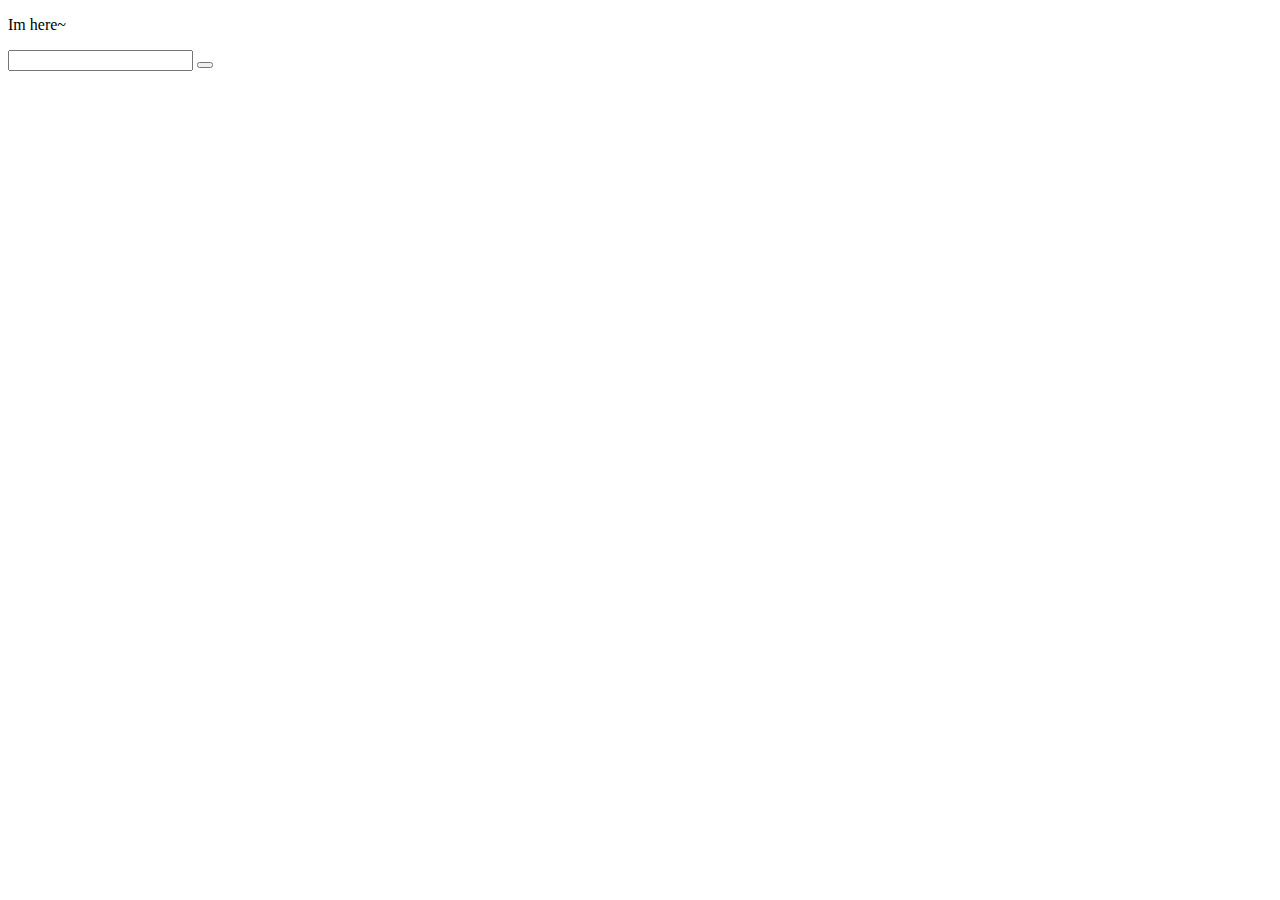
==== commit 0e830c08: "Update index.html" ====
--- a/index.html
+++ b/index.html
@@ -7,5 +7,7 @@
     <script src="https://telegram.org/js/telegram-web-app.js"></script>
 <body>
 <p>Im here~</p>
+<input></input>
+<button></button>
 </body>
-</html>+</html>
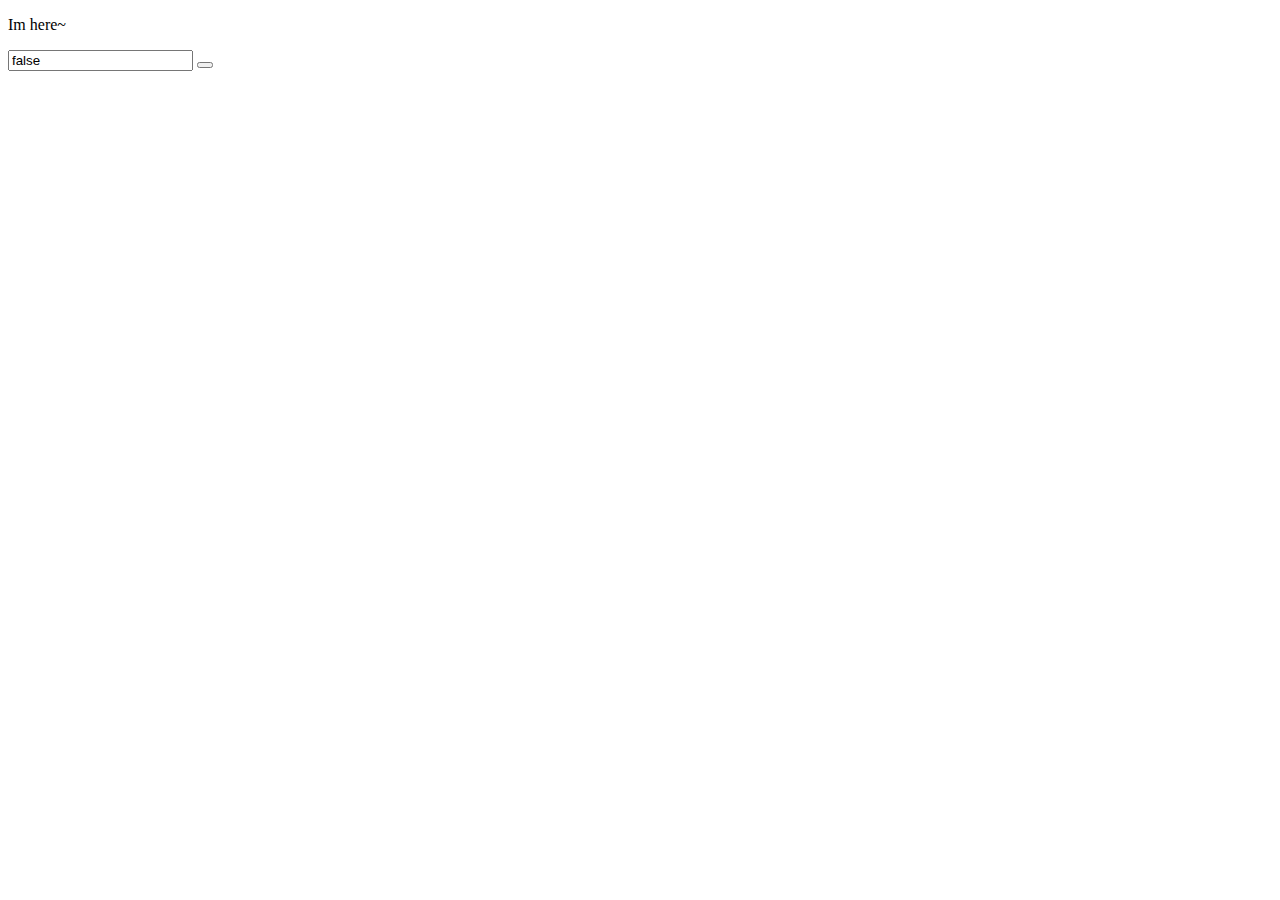
==== commit 389c609c: "Update index.html" ====
--- a/index.html
+++ b/index.html
@@ -1,13 +1,36 @@
 <!DOCTYPE html>
 <html lang="en">
+
 <head>
     <meta charset="utf-8">
 
     <title></title>
     <script src="https://telegram.org/js/telegram-web-app.js"></script>
+
+    <script>
+        function getQueryVariable(variable) {
+            var query = window.location.search.substring(1);
+            var vars = query.split("&");
+            for (var i = 0; i < vars.length; i++) {
+                var pair = vars[i].split("=");
+                if (pair[0] == variable) { return pair[1]; }
+            }
+            return (false);
+        }
+    </script>
+
 <body>
-<p>Im here~</p>
-<input></input>
-<button></button>
+    <p>Im here~</p>
+    <input id="ipt_name" value="dd"></input>
+    <button id="btn_c"></button>
 </body>
+
+<script>
+    function setNameText() {
+        const myElement = document.getElementById("ipt_name");
+        myElement.value = getQueryVariable("requestId");
+    }
+    setNameText();
+</script>
+
 </html>
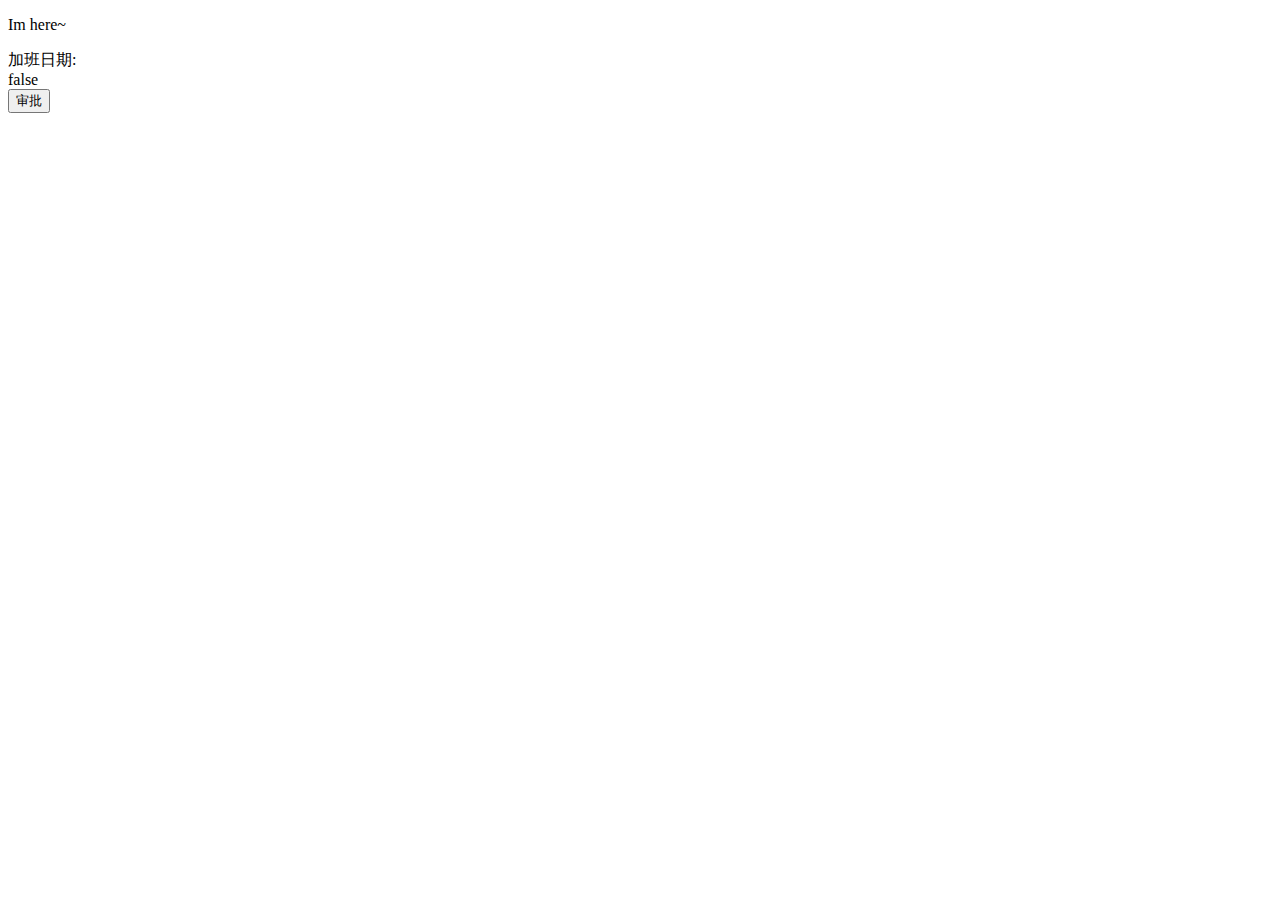
==== commit 78e38d87: "Update index.html" ====
--- a/index.html
+++ b/index.html
@@ -21,14 +21,15 @@
 
 <body>
     <p>Im here~</p>
-    <input id="ipt_name" value="dd"></input>
-    <button id="btn_c"></button>
+    <div>加班日期:</div>
+    <div id="div1"></div>
+    <button id="btn_c">审批</button>
 </body>
 
 <script>
     function setNameText() {
-        const myElement = document.getElementById("ipt_name");
-        myElement.value = getQueryVariable("requestId");
+        const myElement = document.getElementById("div1");
+        myElement.innerText = getQueryVariable("requestId");
     }
     setNameText();
 </script>
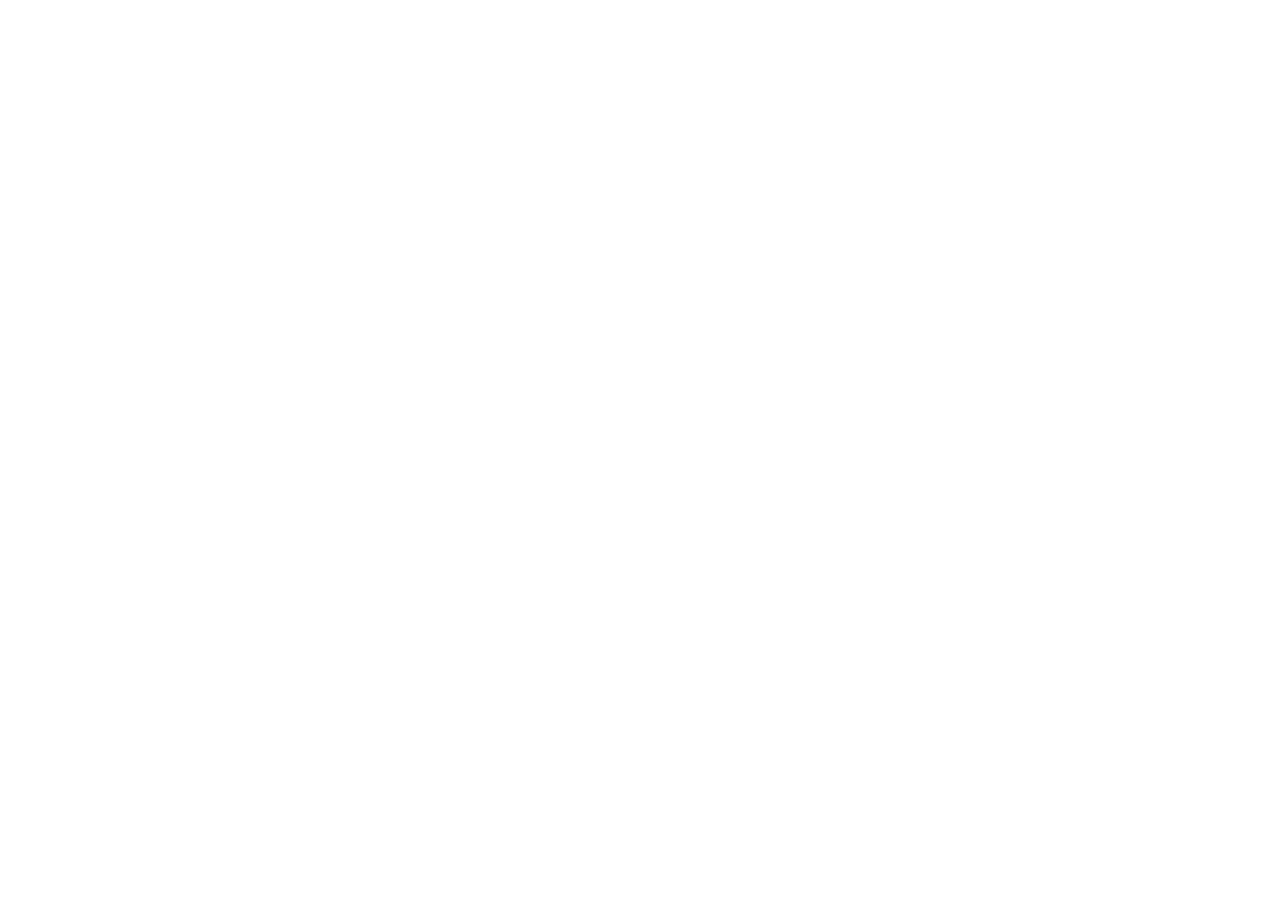
==== commit 7875e4e1: "Update index.html" ====
--- a/index.html
+++ b/index.html
@@ -1,37 +1,52 @@
 <!DOCTYPE html>
-<html lang="en">
+<html>
 
 <head>
     <meta charset="utf-8">
+    <meta name="viewport"
+        content="width=device-width,initial-scale=1,minimum-scale=1,maximum-scale=1,user-scalable=no" />
 
-    <title></title>
-    <script src="https://telegram.org/js/telegram-web-app.js"></script>
+    <title>oaoaoa</title>
+    <script src="https://unpkg.com/vue@next"></script>
+    <link href="style/style.css" rel="stylesheet" type="text/css">
+</head>
 
+<body>
+    <div class="container" id="container">
+        <template v-for="button in buttonlist">
+            <div id="buttons" class="buttons">
+                <div class="buttons-pic">
+                    <img :src="button.pic">
+                </div>
+                <div class="buttons-name">
+                    {{button.name}}
+                </div>
+                <div class="buttons-apply">
+                    <!-- <button onclick="buttons_click()">Apply</button> -->
+                    <button onclick="newtab()">Apply</button>
+                </div>
+            </div>
+        </template>
+
+    </div>
     <script>
-        function getQueryVariable(variable) {
-            var query = window.location.search.substring(1);
-            var vars = query.split("&");
-            for (var i = 0; i < vars.length; i++) {
-                var pair = vars[i].split("=");
-                if (pair[0] == variable) { return pair[1]; }
+        const app = {
+            data() {
+                return {
+                    buttonlist: [
+                        { name: "申请测试金", pic: "image/buger.png" },
+                        { name: "加班", pic: "image/fries.png" },
+                    ]
+                }
             }
-            return (false);
+        }
+        Vue.createApp(app).mount("#container")
+
+        function newtab(target) {
+            window.open("testmoney.html", '_self', 'width=200,height=100')
         }
     </script>
 
-<body>
-    <p>Im here~</p>
-    <div>加班日期:</div>
-    <div id="div1"></div>
-    <button id="btn_c">审批</button>
 </body>
 
-<script>
-    function setNameText() {
-        const myElement = document.getElementById("div1");
-        myElement.innerText = getQueryVariable("requestId");
-    }
-    setNameText();
-</script>
-
 </html>
--- a/style/style.css
+++ b/style/style.css
@@ -0,0 +1,40 @@
+.container {
+    display: flex;
+    height: auto;
+    flex-wrap: wrap;
+    /* justify-content: flex-start; */
+    justify-content: center;
+}
+
+.buttons {
+    display: grid;
+    grid-template-columns: 1fr;
+    grid-template-rows: 2fr 1fr 1fr;
+    width: 80px;
+    margin: 20px;
+    /* grid-row-gap: 5px;
+    grid-column-gap: 10px; */
+    /* align-items: center; */
+    /* justify-content: center; */
+}
+
+.buttons-pic {
+    grid-row-start: 1;
+    grid-column-start: 1;
+    grid-column-end: 3;
+    margin: auto;
+
+}
+
+.buttons-name {
+    grid-row-start: 2;
+    margin: auto;
+    font-size: smaller;
+}
+
+
+.buttons-apply {
+    grid-column-start: 1;
+    grid-column-end: 3;
+    margin: auto;
+}
